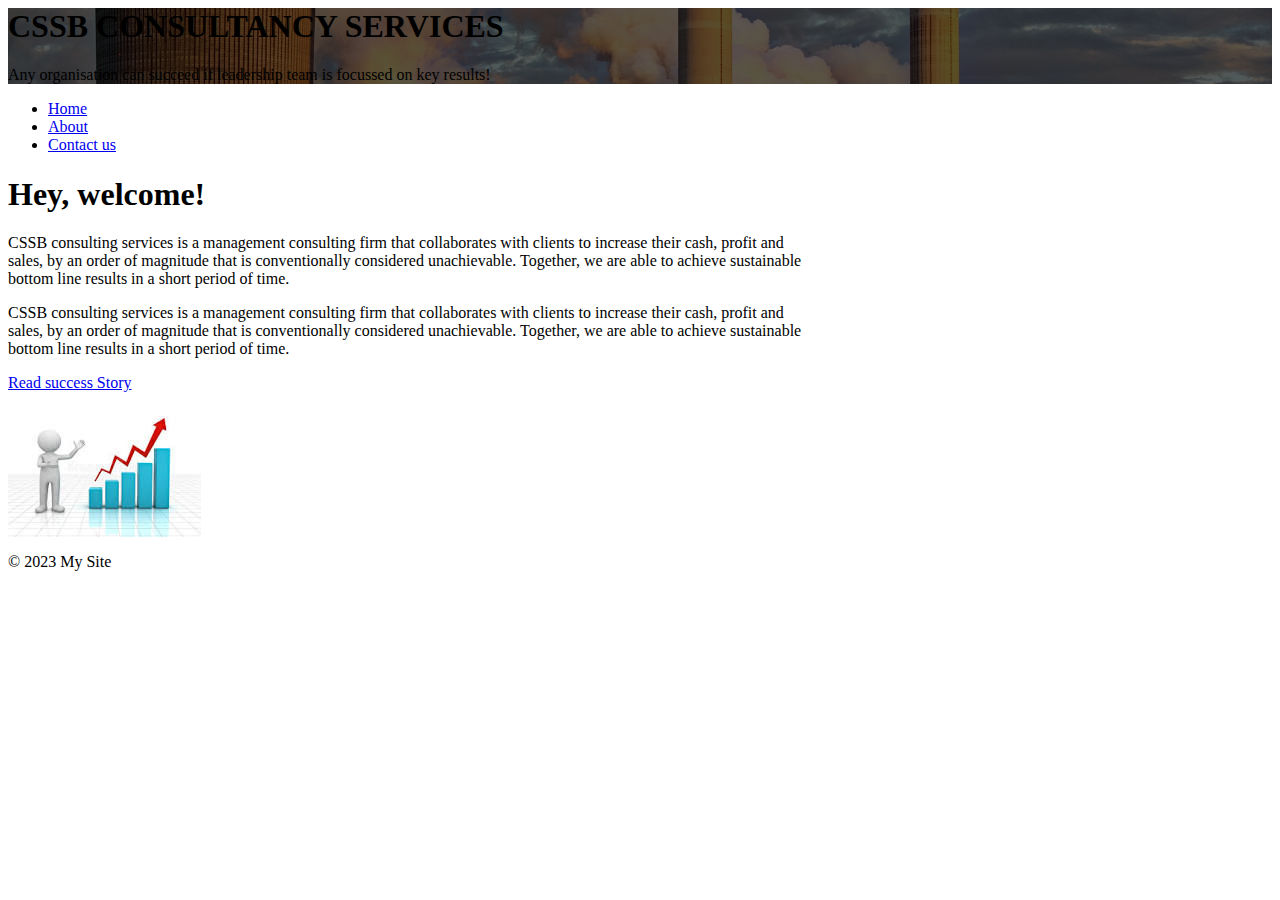
==== index.html @ 6b8e4727 "Update index.html" ====
<html lang="en">
  <head>
    <meta charset="UTF-8" />
    <meta name="viewport" content="width=device-width, initial-scale=1.0" />
    <title>My Website</title>
    <link rel="stylesheet" href="https://stackpath.bootstrapcdn.com/bootstrap/5.0.0-alpha1/css/bootstrap.min.css" integrity="sha384-r4NyP46KrjDleawBgD5tp8Y7UzmLA05oM1iAEQ17CSuDqnUK2+k9luXQOfXJCJ4I" crossorigin="anonymous" />
    <link rel="stylesheet" href="custom.css" />
  </head>
  <body>
    <div class="my-bg-photo bg-secondary text-white py-5 text-center shadow">
      <h1 class="display-4">CSSB CONSULTANCY SERVICES</h1>
      <p class="lead mb-0">Any organisation can succeed if leadership team is focussed on key results!</p>
    </div>

    <div class="container my-custom-container pt-3">
      <nav class="mb-3">
        <ul class="nav nav-tabs justify-content-center">
          <li class="nav-item">
            <a class="nav-link active" href="#">Home</a>
          </li>
          <li class="nav-item">
            <a class="nav-link" href="about.html">About</a>
          </li>
          <li class="nav-item">
            <a class="nav-link" href="animals.html">Contact us</a>
          </li>
        </ul>
      </nav>

      <div class="row">
        <div class="col-md-7">
          <h1>Hey, welcome!</h1>
          <p class="lead">CSSB consulting services is a management consulting firm that collaborates with clients to increase their cash, profit and sales, by an order of magnitude that is conventionally considered unachievable. Together, we are able to achieve sustainable bottom line results in a short period of time.</p>
          <p>CSSB consulting services is a management consulting firm that collaborates with clients to increase their cash, profit and sales, by an order of magnitude that is conventionally considered unachievable. Together, we are able to achieve sustainable bottom line results in a short period of time.</p>
          <a href="about.html" class="btn btn-primary btn-lg">Read success Story</a>
        </div>
        <div class="col-md-5 text-center pt-5">
          <img src="images/growth.jpeg" class="my-drawing img-fluid" alt="Business Growth." />
        </div>
      </div>
    </div>

    <footer class="border-top mt-5 py-4 text-center text-muted small">
      <p>&copy; 2023 My Site</p>
    </footer>

    <!-- JavaScript and dependencies -->
    <script src="https://cdn.jsdelivr.net/npm/popper.js@1.16.0/dist/umd/popper.min.js" integrity="sha384-Q6E9RHvbIyZFJoft+2mJbHaEWldlvI9IOYy5n3zV9zzTtmI3UksdQRVvoxMfooAo" crossorigin="anonymous"></script>
    <script src="https://stackpath.bootstrapcdn.com/bootstrap/5.0.0-alpha1/js/bootstrap.min.js" integrity="sha384-oesi62hOLfzrys4LxRF63OJCXdXDipiYWBnvTl9Y9/TRlw5xlKIEHpNyvvDShgf/" crossorigin="anonymous"></script>
  </body>
</html>
---- custom.css ----
.my-bg-photo {
  background: url('images/banner-ind.jpg') no-repeat;
  background-size: cover;
  background-position: center center;
  position: relative;
}

.my-bg-photo * {
  position: relative;
  z-index: 10;
}

.my-bg-photo:before {
  content: " ";
  position: absolute;
  z-index: 1;
  top: 0;
  bottom: 0;
  left: 0;
  right: 0;
  background-color: #000;
  opacity: .65;
}

.my-custom-container {
  max-width: 800px;
}

.accordion .btn-link:focus {
  box-shadow: none;
}

.my-drawing {
  transition: all .33s ease-out;
}

.my-drawing:hover {
  transform: scale(1.054) rotate(15deg);
}
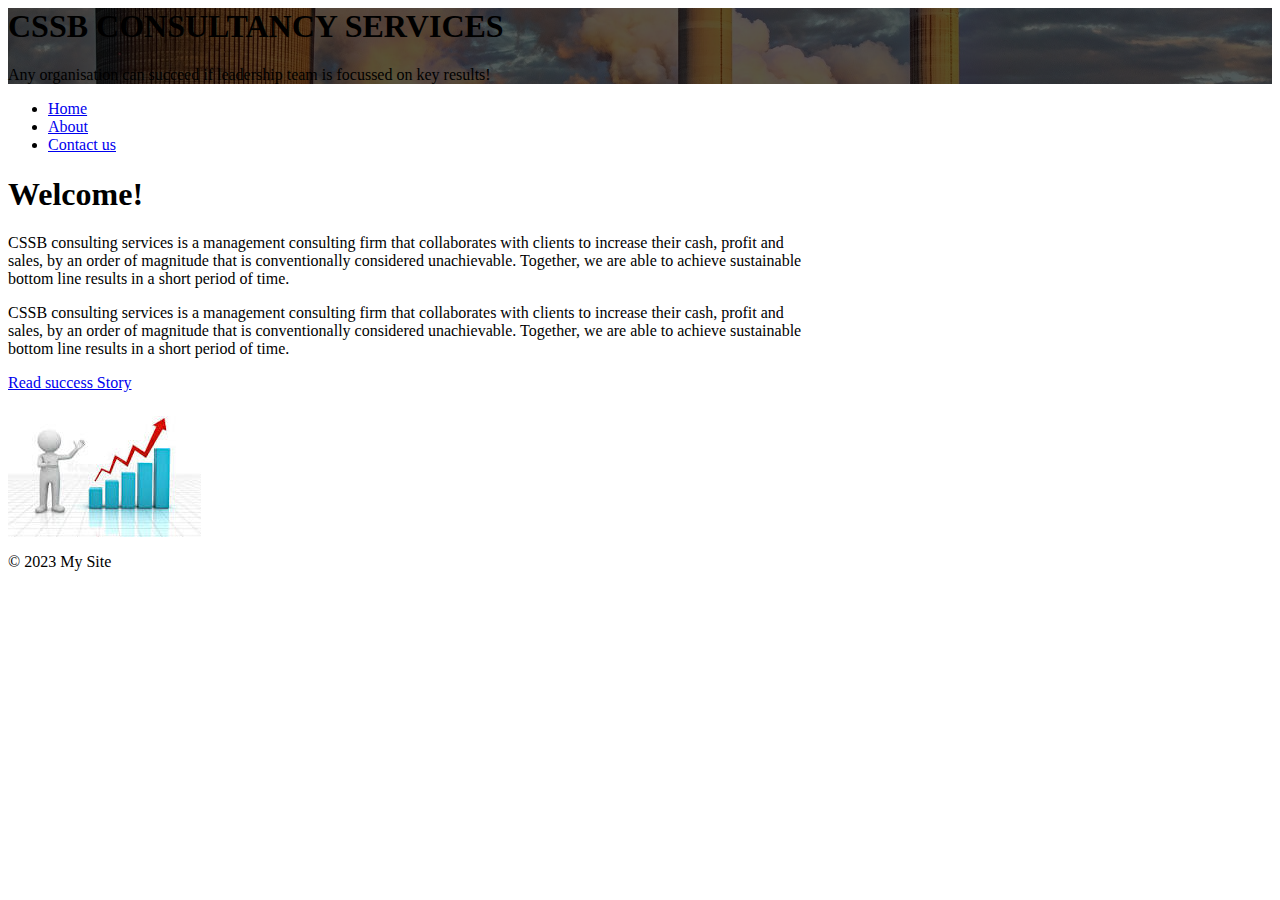
==== commit 62488ebc: "Update index.html" ====
--- a/index.html
+++ b/index.html
@@ -29,7 +29,7 @@
 
       <div class="row">
         <div class="col-md-7">
-          <h1>Hey, welcome!</h1>
+          <h1>Welcome!</h1>
           <p class="lead">CSSB consulting services is a management consulting firm that collaborates with clients to increase their cash, profit and sales, by an order of magnitude that is conventionally considered unachievable. Together, we are able to achieve sustainable bottom line results in a short period of time.</p>
           <p>CSSB consulting services is a management consulting firm that collaborates with clients to increase their cash, profit and sales, by an order of magnitude that is conventionally considered unachievable. Together, we are able to achieve sustainable bottom line results in a short period of time.</p>
           <a href="about.html" class="btn btn-primary btn-lg">Read success Story</a>
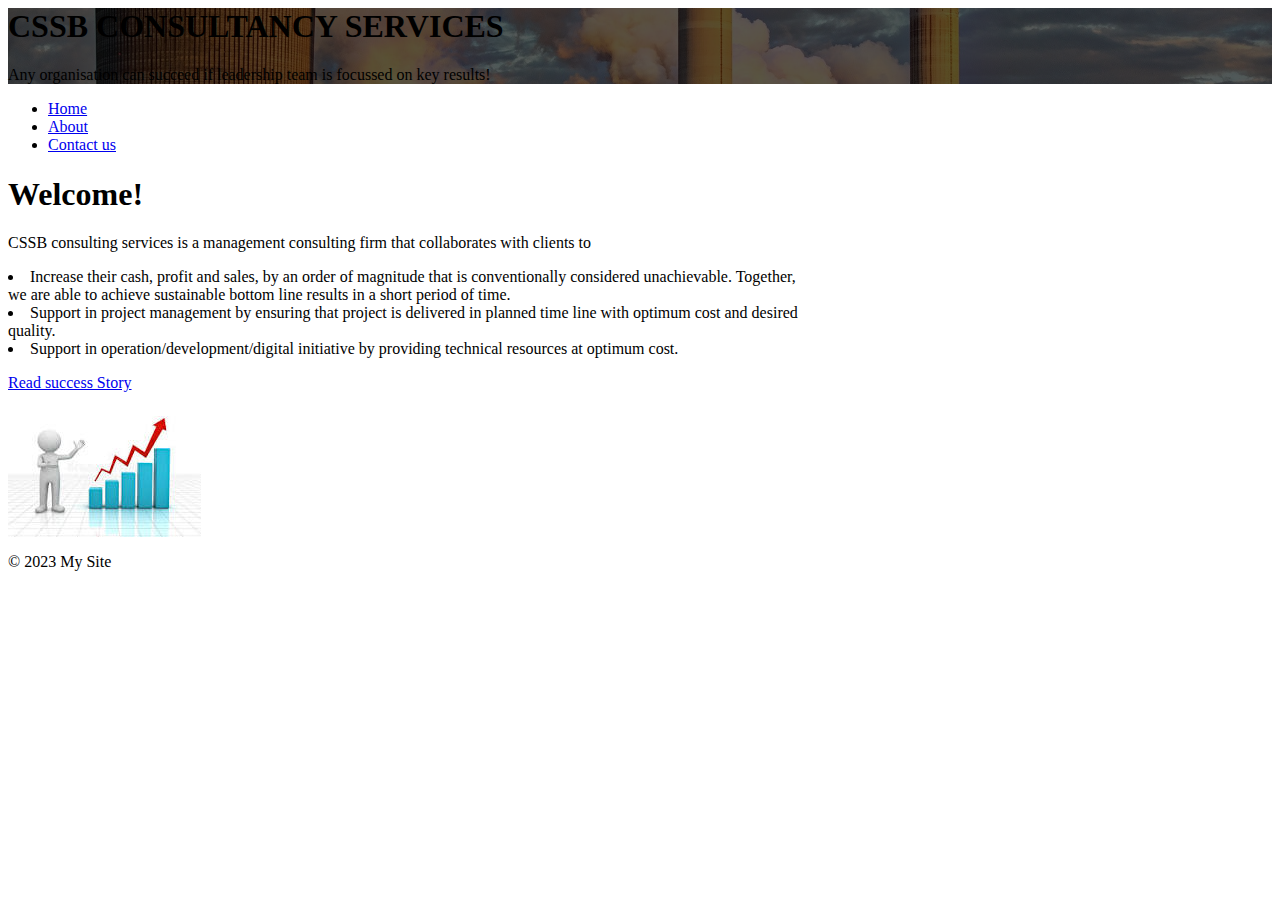
==== commit 843465d0: "Update index.html" ====
--- a/index.html
+++ b/index.html
@@ -22,7 +22,7 @@
             <a class="nav-link" href="about.html">About</a>
           </li>
           <li class="nav-item">
-            <a class="nav-link" href="animals.html">Contact us</a>
+            <a class="nav-link" href="contact.html">Contact us</a>
           </li>
         </ul>
       </nav>
@@ -30,8 +30,12 @@
       <div class="row">
         <div class="col-md-7">
           <h1>Welcome!</h1>
-          <p class="lead">CSSB consulting services is a management consulting firm that collaborates with clients to increase their cash, profit and sales, by an order of magnitude that is conventionally considered unachievable. Together, we are able to achieve sustainable bottom line results in a short period of time.</p>
-          <p>CSSB consulting services is a management consulting firm that collaborates with clients to increase their cash, profit and sales, by an order of magnitude that is conventionally considered unachievable. Together, we are able to achieve sustainable bottom line results in a short period of time.</p>
+          <p class="lead">CSSB consulting services is a management consulting firm that collaborates with clients to 
+             </p>
+          <p><li>Increase their cash, profit and sales, by an order of magnitude that is conventionally considered unachievable. Together, we are able to achieve sustainable bottom line results in a short period of time.</li>	
+            <li>	Support in project management by ensuring that project is delivered in planned time line with optimum cost and desired quality.</li>
+            <li>Support in operation/development/digital initiative by providing technical resources at optimum cost.</li>
+          </p>
           <a href="about.html" class="btn btn-primary btn-lg">Read success Story</a>
         </div>
         <div class="col-md-5 text-center pt-5">
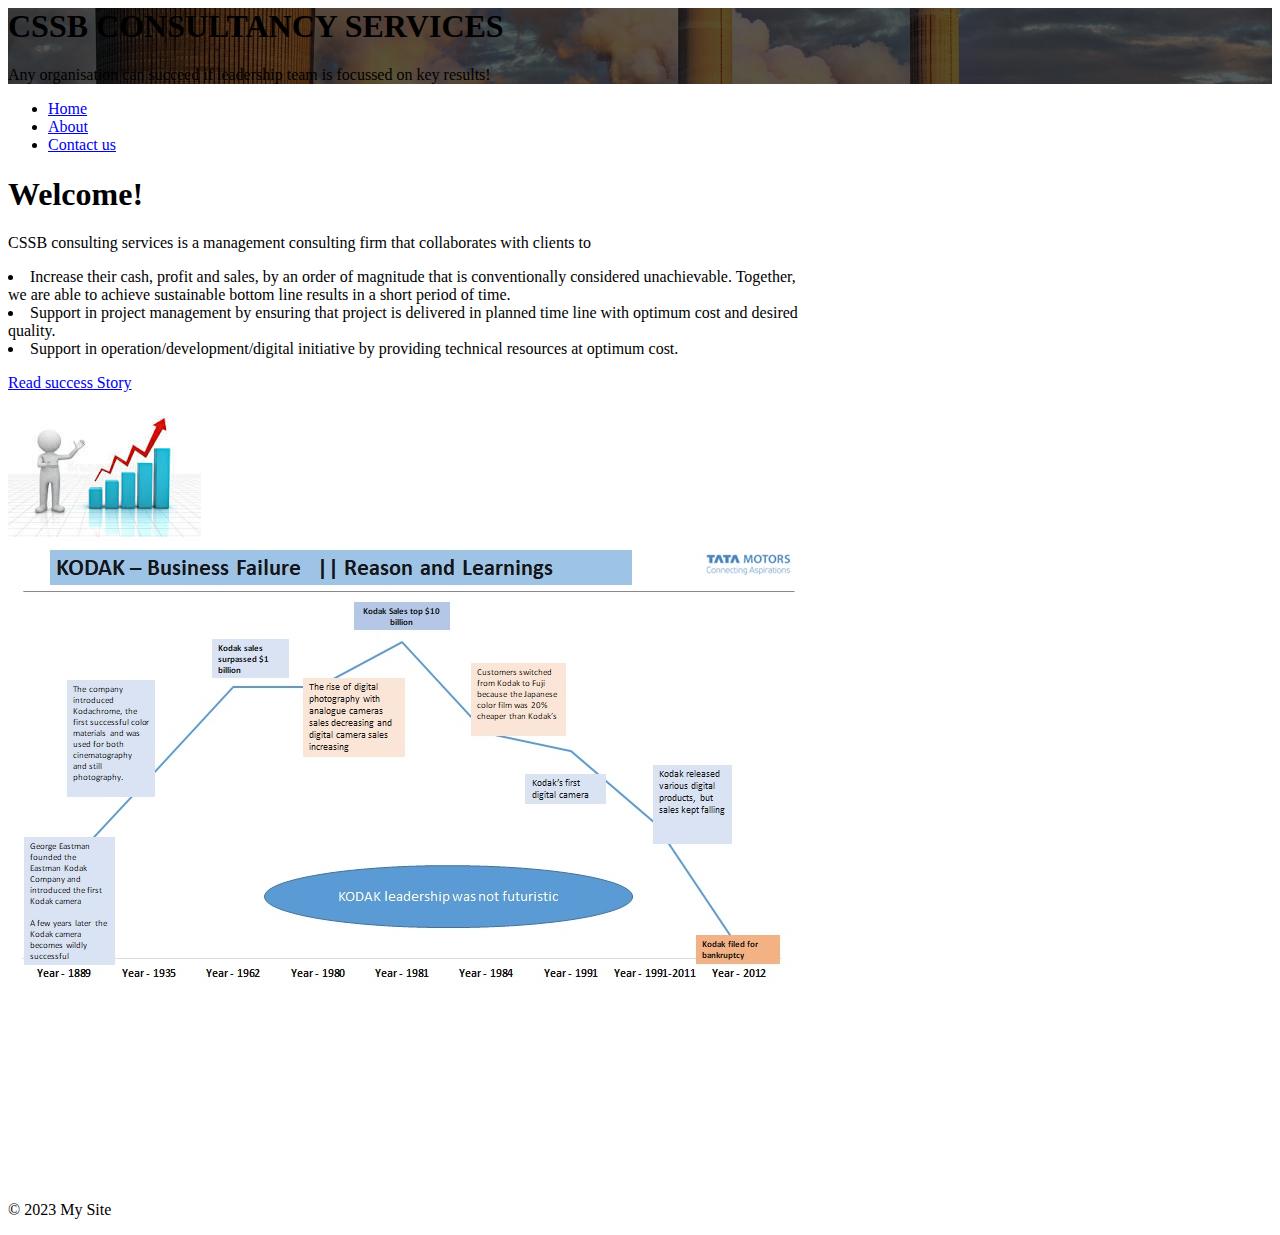
==== commit 79f3de28: "update" ====
--- a/index.html
+++ b/index.html
@@ -40,6 +40,7 @@
         </div>
         <div class="col-md-5 text-center pt-5">
           <img src="images/growth.jpeg" class="my-drawing img-fluid" alt="Business Growth." />
+          <img src="images/kodak1.jpg" class="my-drawing img-fluid" alt="Kodak story." />
         </div>
       </div>
     </div>
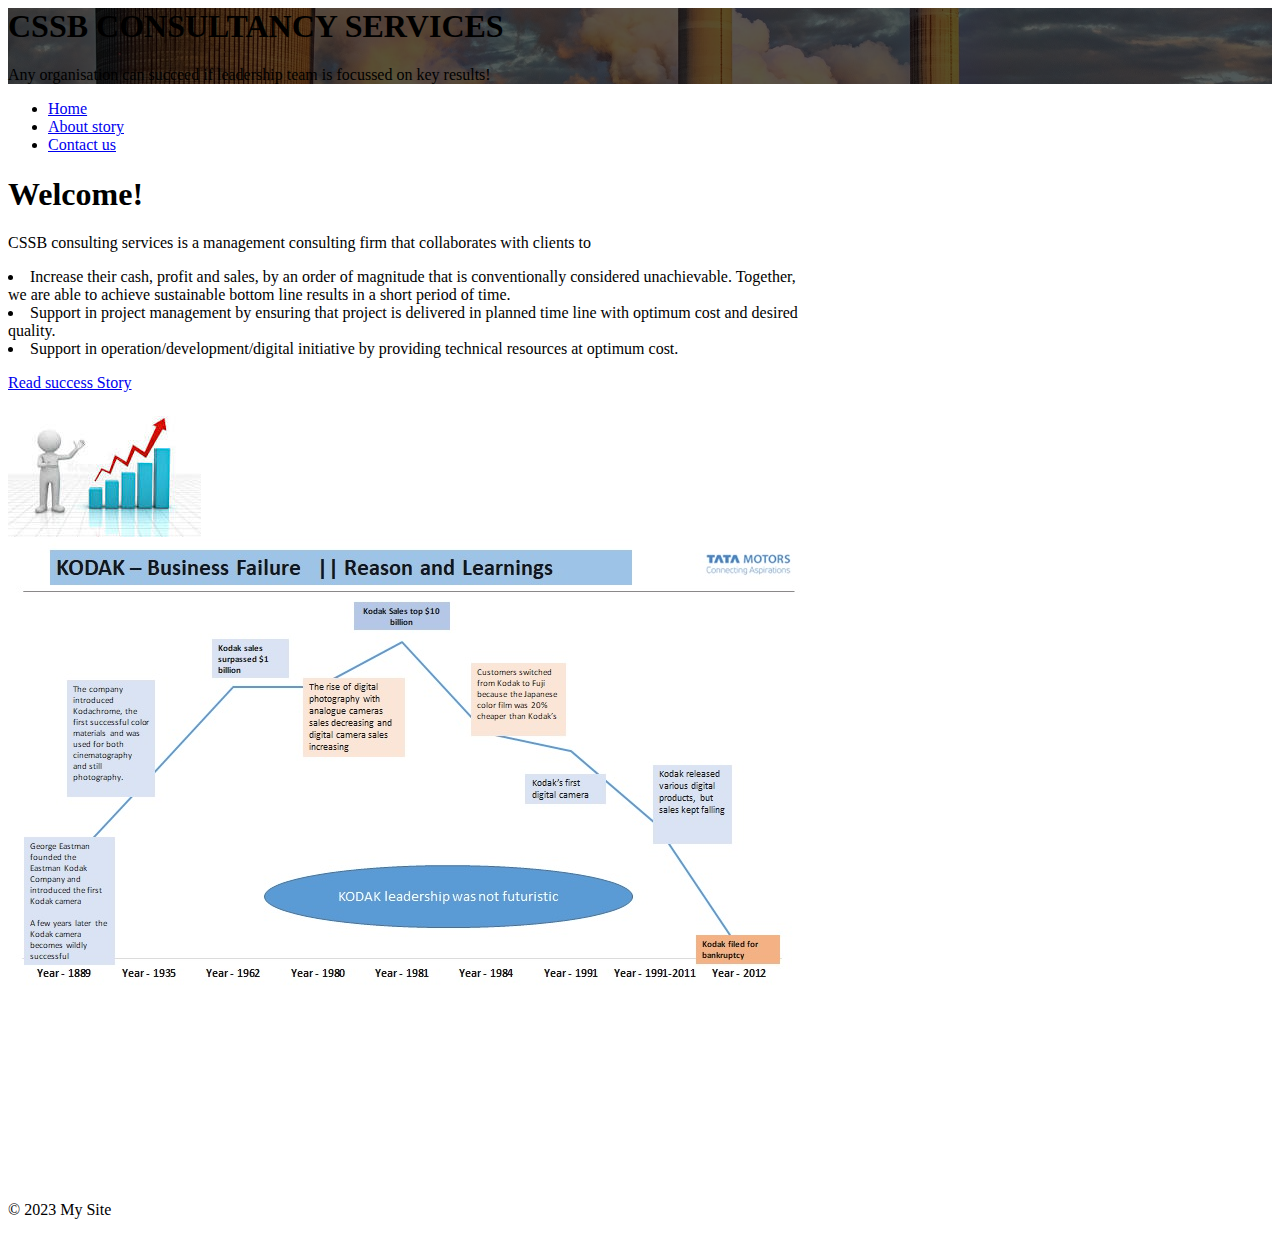
==== commit a4519a34: "update" ====
--- a/index.html
+++ b/index.html
@@ -19,7 +19,7 @@
             <a class="nav-link active" href="#">Home</a>
           </li>
           <li class="nav-item">
-            <a class="nav-link" href="about.html">About</a>
+            <a class="nav-link" href="about.html">About story</a>
           </li>
           <li class="nav-item">
             <a class="nav-link" href="contact.html">Contact us</a>
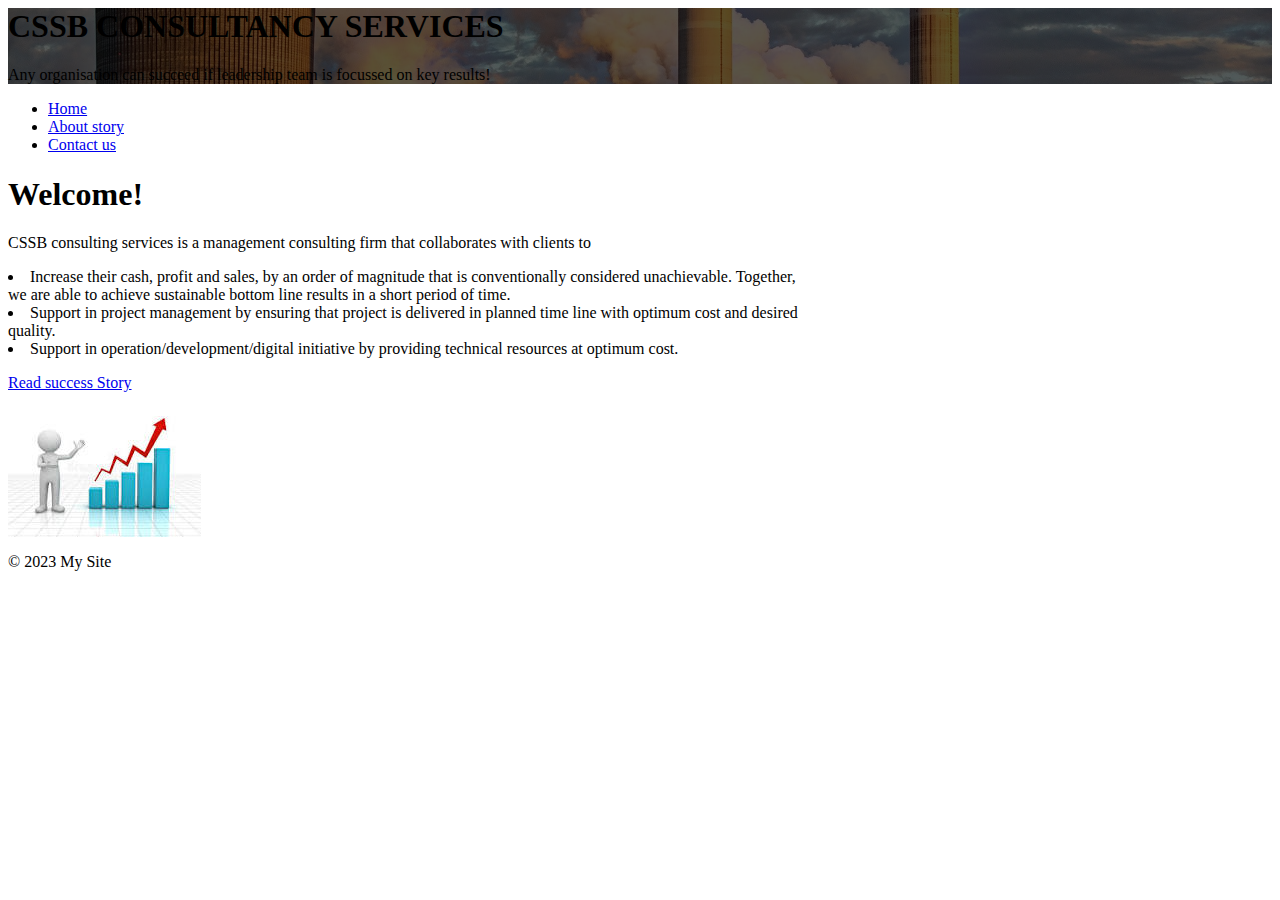
==== commit bb09ffc6: "Update index.html" ====
--- a/index.html
+++ b/index.html
@@ -40,7 +40,7 @@
         </div>
         <div class="col-md-5 text-center pt-5">
           <img src="images/growth.jpeg" class="my-drawing img-fluid" alt="Business Growth." />
-          <img src="images/kodak1.jpg" class="my-drawing img-fluid" alt="Kodak story." />
+           
         </div>
       </div>
     </div>
--- a/custom.css
+++ b/custom.css
@@ -36,4 +36,11 @@
 
 .my-drawing:hover {
   transform: scale(1.054) rotate(15deg);
+}
+.adr {
+  text-align: center;
+  text-size-adjust: ;
+  margin-top: 10px;
+  padding: 10px;
+  color: blue;
 }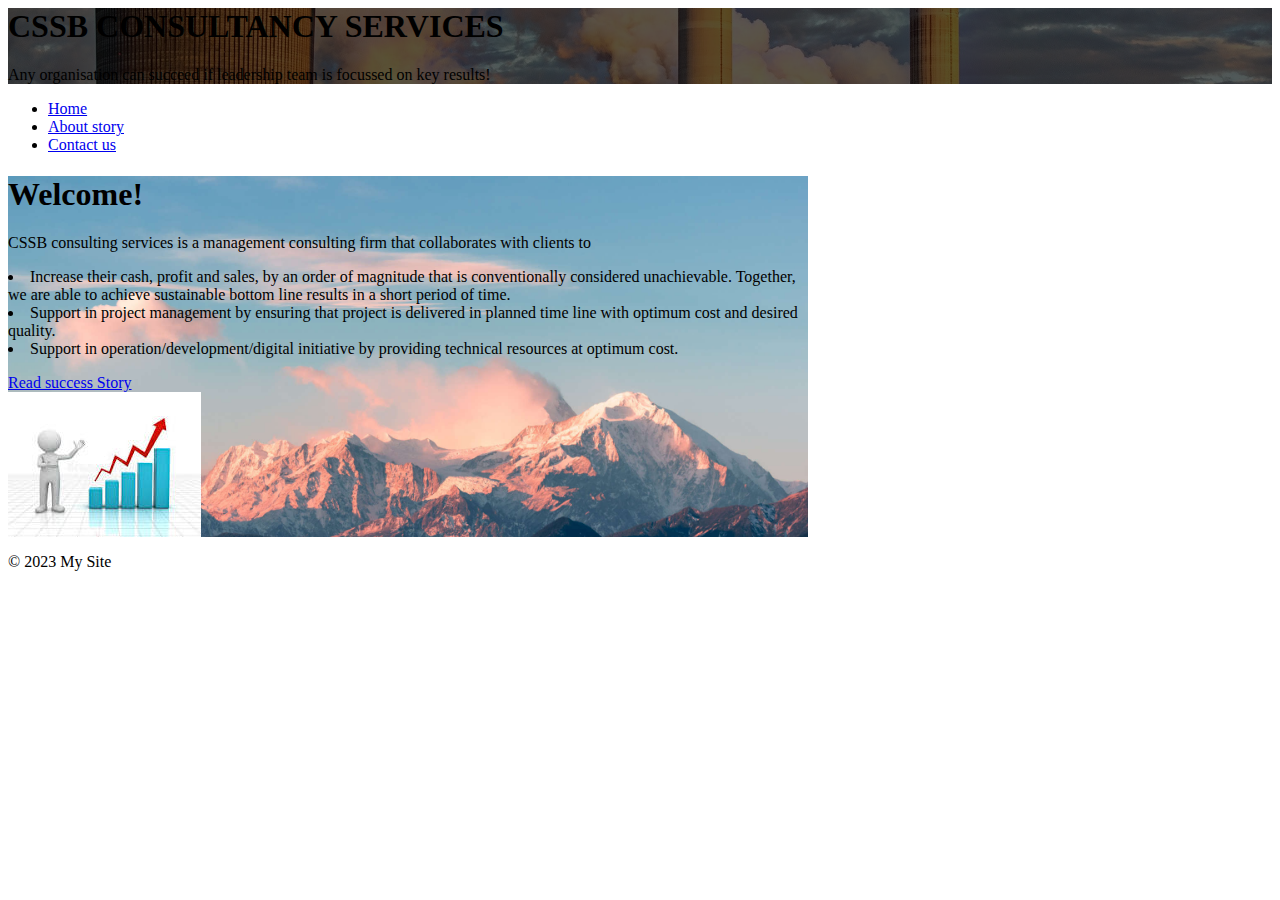
==== commit 5377858a: "update" ====
--- a/index.html
+++ b/index.html
@@ -26,24 +26,26 @@
           </li>
         </ul>
       </nav>
-
-      <div class="row">
-        <div class="col-md-7">
-          <h1>Welcome!</h1>
-          <p class="lead">CSSB consulting services is a management consulting firm that collaborates with clients to 
-             </p>
-          <p><li>Increase their cash, profit and sales, by an order of magnitude that is conventionally considered unachievable. Together, we are able to achieve sustainable bottom line results in a short period of time.</li>	
-            <li>	Support in project management by ensuring that project is delivered in planned time line with optimum cost and desired quality.</li>
-            <li>Support in operation/development/digital initiative by providing technical resources at optimum cost.</li>
-          </p>
-          <a href="about.html" class="btn btn-primary btn-lg">Read success Story</a>
-        </div>
-        <div class="col-md-5 text-center pt-5">
-          <img src="images/growth.jpeg" class="my-drawing img-fluid" alt="Business Growth." />
-           
+      <div class="main-area">
+        <div class="row">
+          <div class="col-md-7">
+            <h1>Welcome!</h1>
+            <p class="lead">CSSB consulting services is a management consulting firm that collaborates with clients to 
+               </p>
+            <p><li>Increase their cash, profit and sales, by an order of magnitude that is conventionally considered unachievable. Together, we are able to achieve sustainable bottom line results in a short period of time.</li>	
+              <li>	Support in project management by ensuring that project is delivered in planned time line with optimum cost and desired quality.</li>
+              <li>Support in operation/development/digital initiative by providing technical resources at optimum cost.</li>
+            </p>
+            <a href="about.html" class="btn btn-primary btn-lg">Read success Story</a>
+          </div>
+          <div class="col-md-5 text-center pt-5">
+            <img src="images/growth.jpeg" class="my-drawing img-fluid" alt="Business Growth." />
+             
+          </div>
         </div>
       </div>
-    </div>
+      </div>
+      
 
     <footer class="border-top mt-5 py-4 text-center text-muted small">
       <p>&copy; 2023 My Site</p>
--- a/custom.css
+++ b/custom.css
@@ -1,4 +1,10 @@
-.my-bg-photo {
+.main-area {
+  background: url(images/banner-bg.jpg) no-repeat;
+  background-size: cover;
+  background-position: center top;
+  position: relative;
+}
+  .my-bg-photo {
   background: url('images/banner-ind.jpg') no-repeat;
   background-size: cover;
   background-position: center center;
